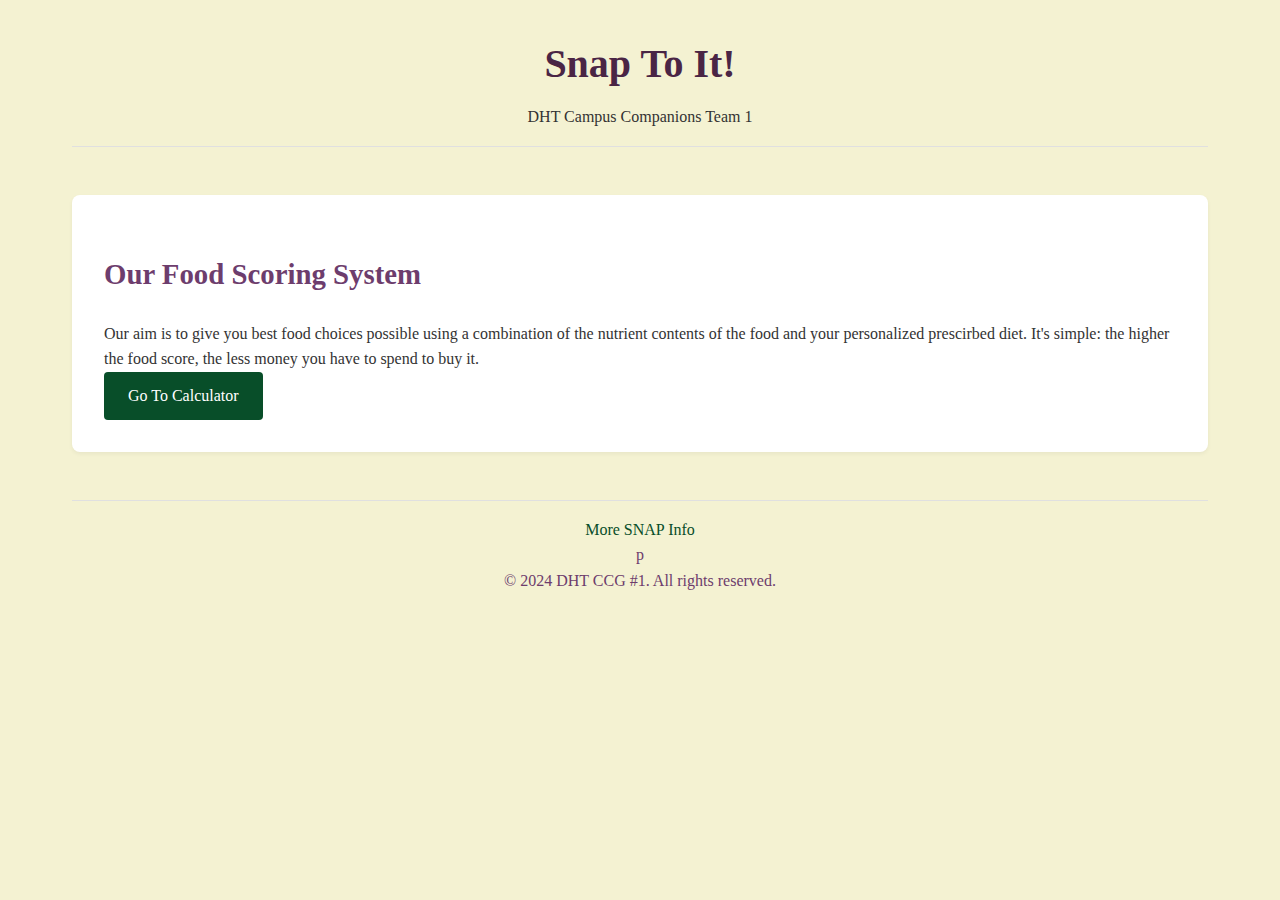
==== index.html @ f18029e2 "Update index.html" ====
<!DOCTYPE html>
<html lang="en">
<head>
  <meta charset="UTF-8">
  <meta name="viewport" content="width=device-width, initial-scale=1.0">
  <title>SnapToIt</title>
  <link rel="stylesheet" href="styles.css">
</head>
<body>
  <header>
    <h1>Snap To It!</h1>
    <p>DHT Campus Companions Team 1</p>
  </header>

  <main>
    <div class="card">
      <h2>Our Food Scoring System</h2>
      <p>Our aim is to give you best food choices possible using a combination of the nutrient contents of the food and your personalized prescirbed diet. It's simple: the higher the food score, the less money you have to spend to buy it.</p>
      <a href="#" class="button">Go To Calculator</a>
    </div>
  </main>

  <footer>
    <p><a href="https://www.fns.usda.gov/snap/supplemental-nutrition-assistance-program">More SNAP Info</a></p>p
    <p>© 2024 DHT CCG #1. All rights reserved.</p>
  </footer>
</body>
</html>
---- styles.css ----
/* Modern CSS Reset (removes default margins/paddings) */
* {
  margin: 0;
  padding: 0;
  box-sizing: border-box;
}

/* Sophisticated Color Palette */
:root {
  --purple-dark: #4a2545;  /* Deep purple */
  --purple-light: #6d3d6d; /* Lighter purple */
  --green-muted: #084e29;   /* Muted green */
  --white: #f4f2d2;         /* Off-white */
  --gray-light: #e0e0e0;    /* Light gray */
}

/* Base Styles */
body {
  font-family: 'Comfortaa', serif;
  line-height: 1.6;
  color: #333;
  background-color: var(--white);
  padding: 2rem;
  max-width: 1200px;
  margin: 0 auto;
}

/* Header */
header {
  text-align: center;
  margin-bottom: 3rem;
  padding-bottom: 1rem;
  border-bottom: 1px solid var(--gray-light);
}

h1 {
  font-size: 2.5rem;
  color: var(--purple-dark);
  margin-bottom: 0.5rem;
}

h2 {
  font-size: 1.8rem;
  color: var(--purple-light);
  margin: 1.5rem 0;
}

/* Links */
a {
  color: var(--green-muted);
  text-decoration: none;
  transition: color 0.3s;
}

a:hover {
  color: var(--purple-light);
}

/* Buttons */
.button {
  display: inline-block;
  background-color: var(--green-muted);
  color: white;
  padding: 0.7rem 1.5rem;
  border-radius: 4px;
  transition: background-color 0.3s;
}

.button:hover {
  background-color: var(--purple-light);
}

/* Cards (for content sections) */
.card {
  background: white;
  border-radius: 8px;
  padding: 2rem;
  margin-bottom: 2rem;
  box-shadow: 0 2px 4px rgba(0, 0, 0, 0.05);
}

/* Footer */
footer {
  text-align: center;
  margin-top: 3rem;
  padding-top: 1rem;
  border-top: 1px solid var(--gray-light);
  color: var(--purple-light);
}

/* Responsive Design */
@media (max-width: 768px) {
  body {
    padding: 1rem;
  }
  h1 {
    font-size: 2rem;
  }
}
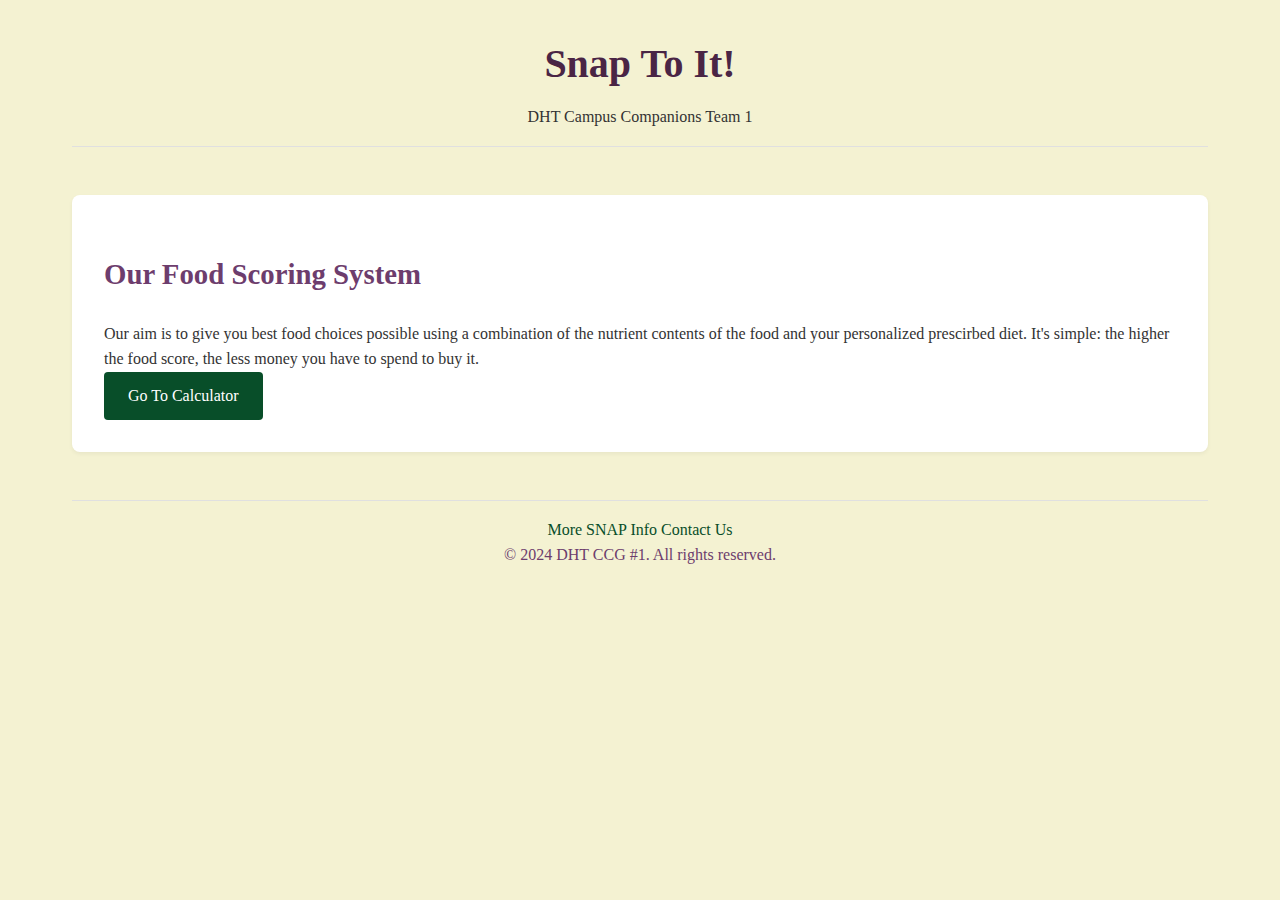
==== commit 81f6eaaa: "Update index.html" ====
--- a/index.html
+++ b/index.html
@@ -21,7 +21,7 @@
   </main>
 
   <footer>
-    <p><a href="https://www.fns.usda.gov/snap/supplemental-nutrition-assistance-program">More SNAP Info</a></p>p
+    <p><a href="https://www.fns.usda.gov/snap/supplemental-nutrition-assistance-program">More SNAP Info</a> <a href="ContacUs.html">Contact Us</a></p>
     <p>© 2024 DHT CCG #1. All rights reserved.</p>
   </footer>
 </body>
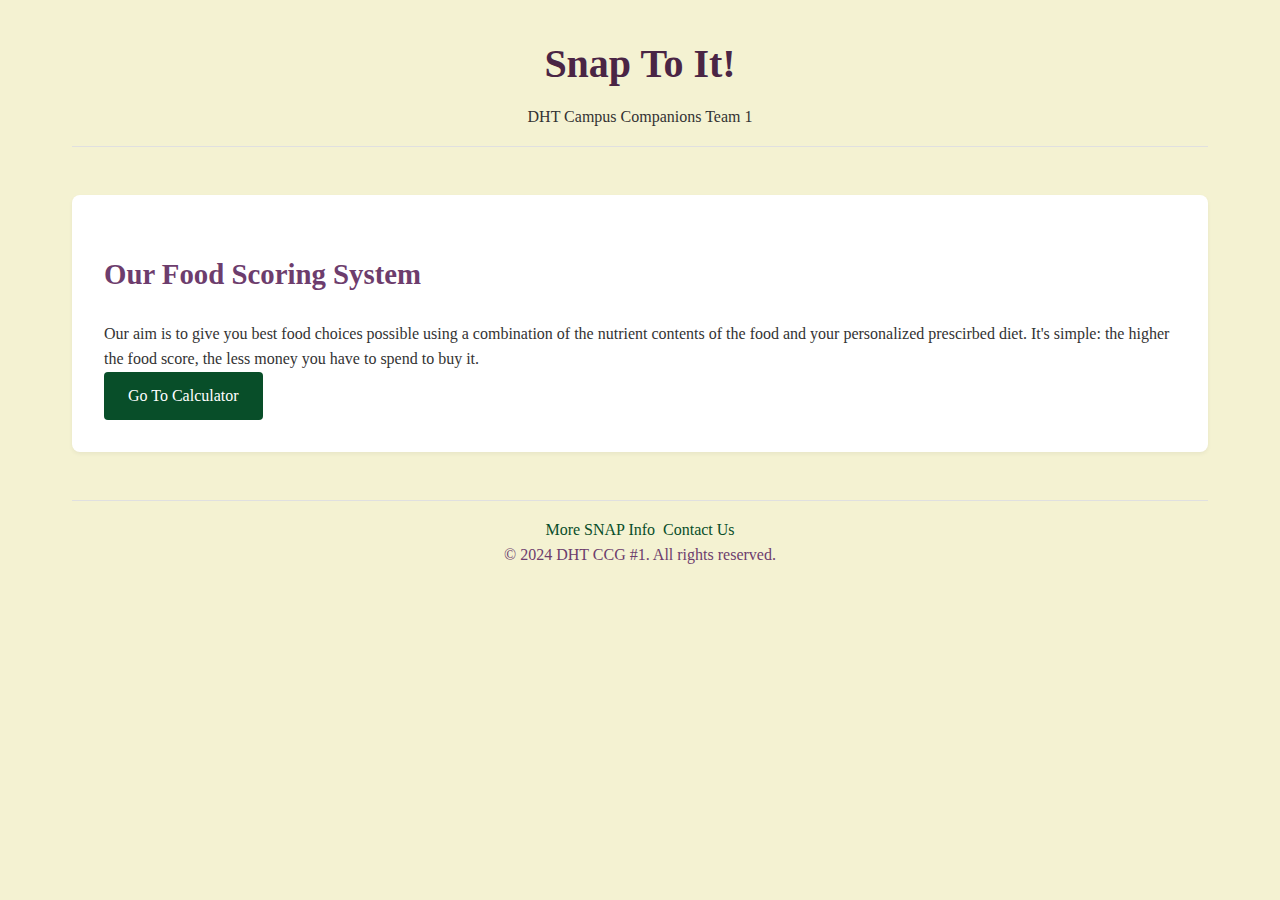
==== commit c11b8e77: "Update index.html" ====
--- a/index.html
+++ b/index.html
@@ -21,7 +21,8 @@
   </main>
 
   <footer>
-    <p><a href="https://www.fns.usda.gov/snap/supplemental-nutrition-assistance-program">More SNAP Info</a> <a href="ContacUs.html">Contact Us</a></p>
+    <p><a href="https://www.fns.usda.gov/snap/supplemental-nutrition-assistance-program">More SNAP Info</a>&nbsp;
+      <a href="ContacUs.html">Contact Us</a></p>
     <p>© 2024 DHT CCG #1. All rights reserved.</p>
   </footer>
 </body>
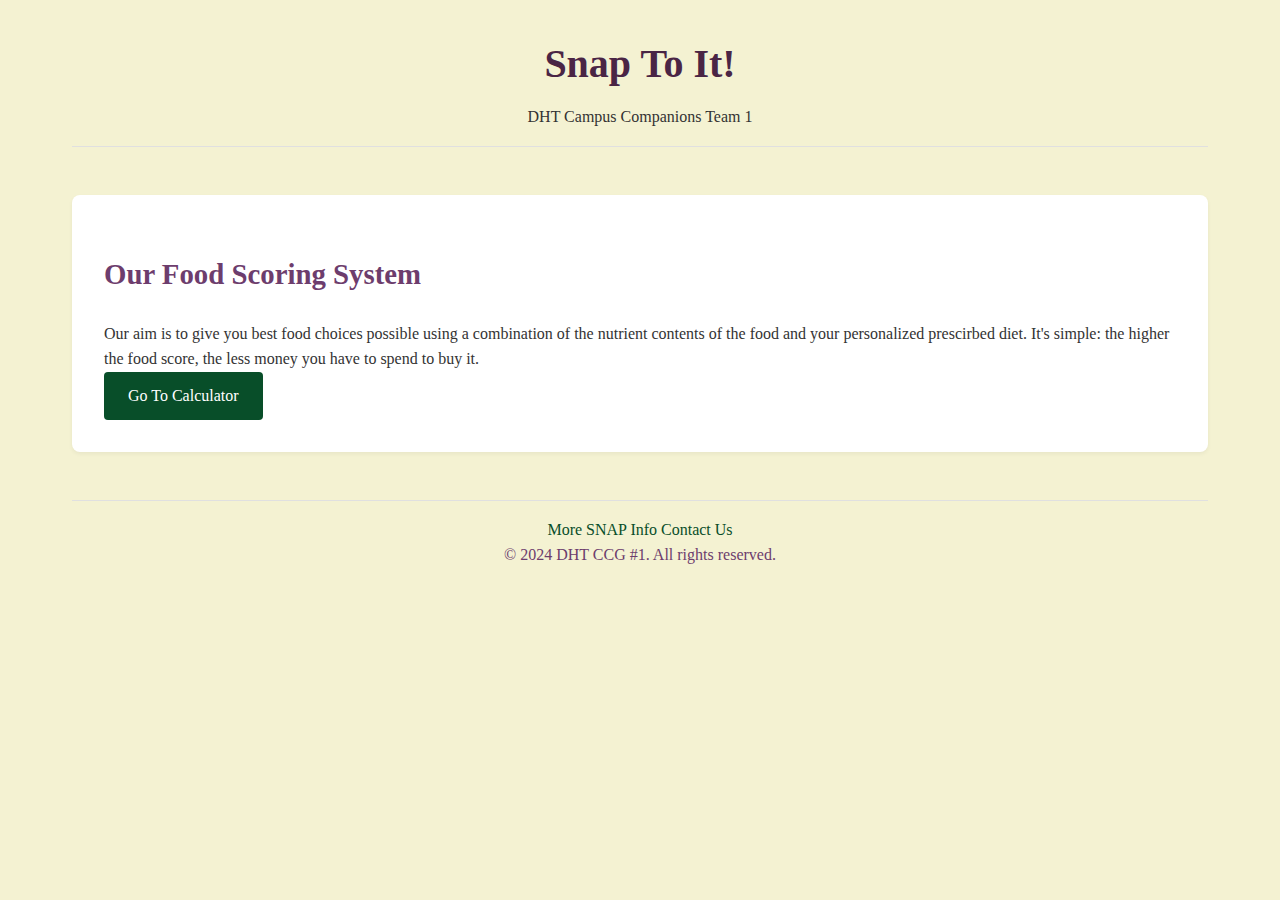
==== commit e679da67: "Update index.html" ====
--- a/index.html
+++ b/index.html
@@ -21,8 +21,10 @@
   </main>
 
   <footer>
-    <p><a href="https://www.fns.usda.gov/snap/supplemental-nutrition-assistance-program">More SNAP Info</a>&nbsp;
+    <span class="link-container">
+      <a href="https://www.fns.usda.gov/snap/supplemental-nutrition-assistance-program">More SNAP Info</a>
       <a href="ContacUs.html">Contact Us</a></p>
+    </span>
     <p>© 2024 DHT CCG #1. All rights reserved.</p>
   </footer>
 </body>
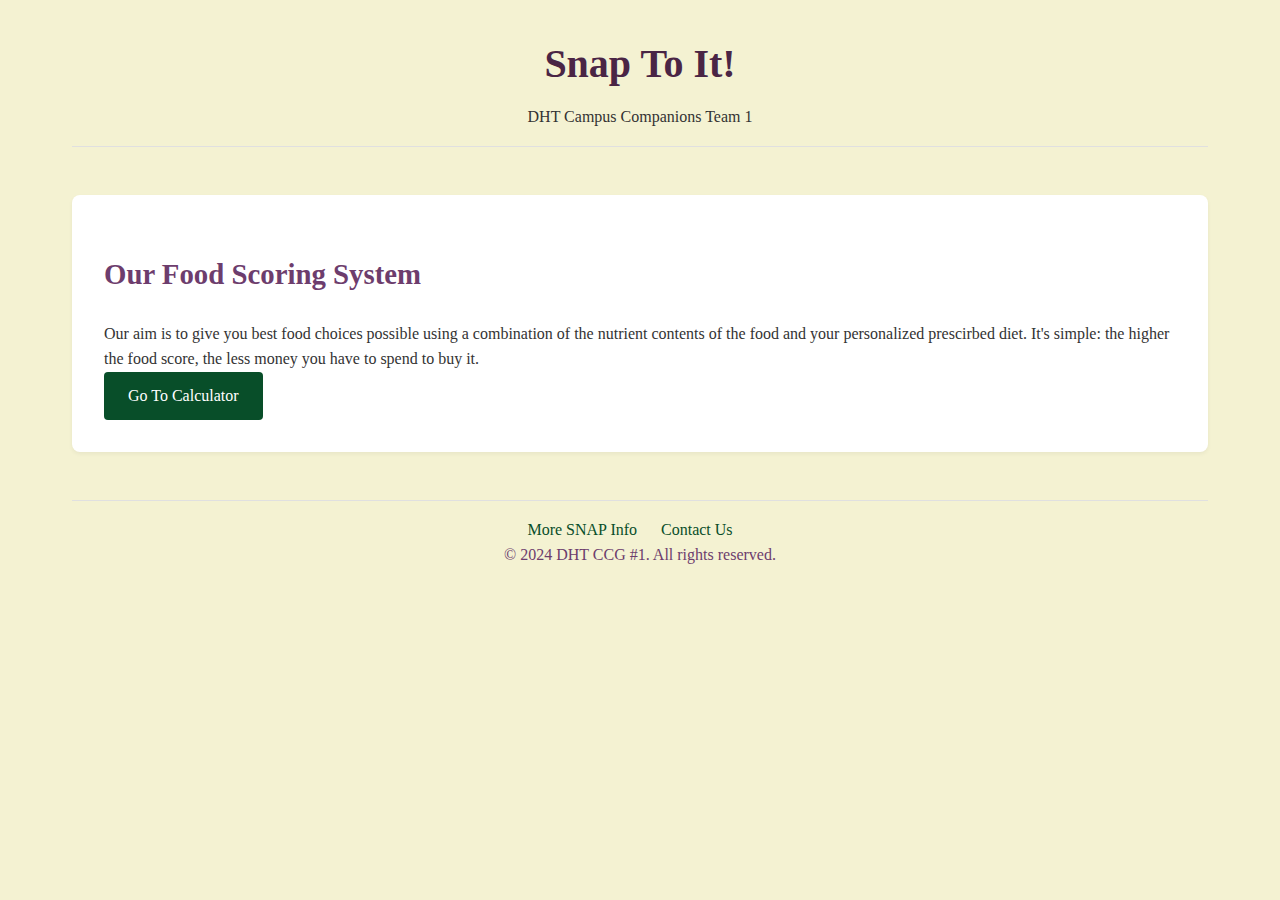
==== commit 28cc4d1e: "Update index.html" ====
--- a/index.html
+++ b/index.html
@@ -22,7 +22,7 @@
 
   <footer>
     <span class="link-container">
-      <a href="https://www.fns.usda.gov/snap/supplemental-nutrition-assistance-program">More SNAP Info</a>
+      <a href="https://www.fns.usda.gov/snap/supplemental-nutrition-assistance-program" target="_blank" rel="noopener noreferrer">More SNAP Info</a>
       <a href="ContacUs.html">Contact Us</a></p>
     </span>
     <p>© 2024 DHT CCG #1. All rights reserved.</p>
--- a/styles.css
+++ b/styles.css
@@ -88,6 +88,11 @@
   color: var(--purple-light);
 }
 
+.link-container a {
+  margin-right: 20px; /* Adjust spacing */
+  color: var(--green-muted);
+}
+
 /* Responsive Design */
 @media (max-width: 768px) {
   body {
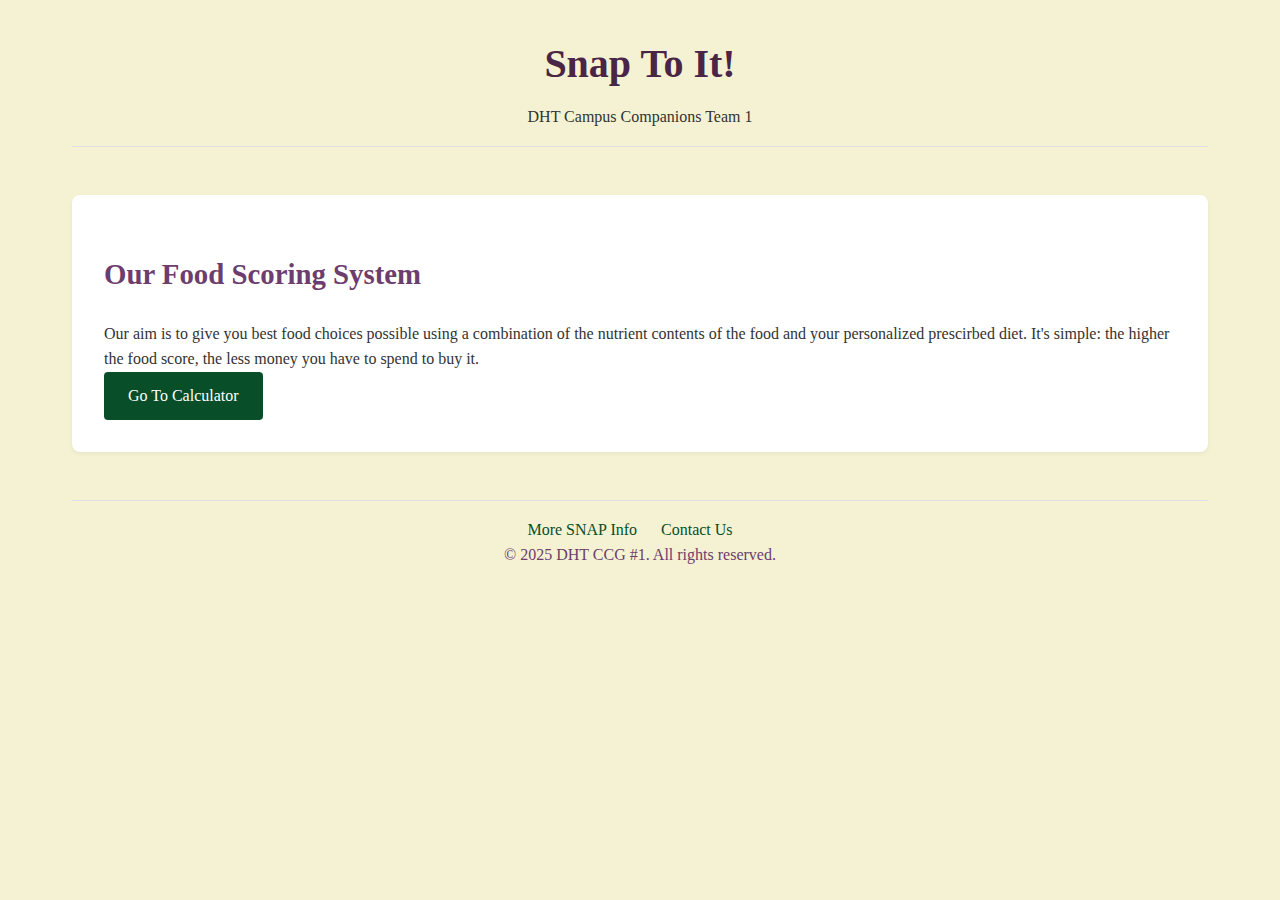
==== commit 73b3c728: "Update index.html" ====
--- a/index.html
+++ b/index.html
@@ -23,9 +23,9 @@
   <footer>
     <span class="link-container">
       <a href="https://www.fns.usda.gov/snap/supplemental-nutrition-assistance-program" target="_blank" rel="noopener noreferrer">More SNAP Info</a>
-      <a href="ContacUs.html">Contact Us</a></p>
+      <a href="ContactUs.html">Contact Us</a></p>
     </span>
-    <p>© 2024 DHT CCG #1. All rights reserved.</p>
+    <p>© 2025 DHT CCG #1. All rights reserved.</p>
   </footer>
 </body>
 </html>
